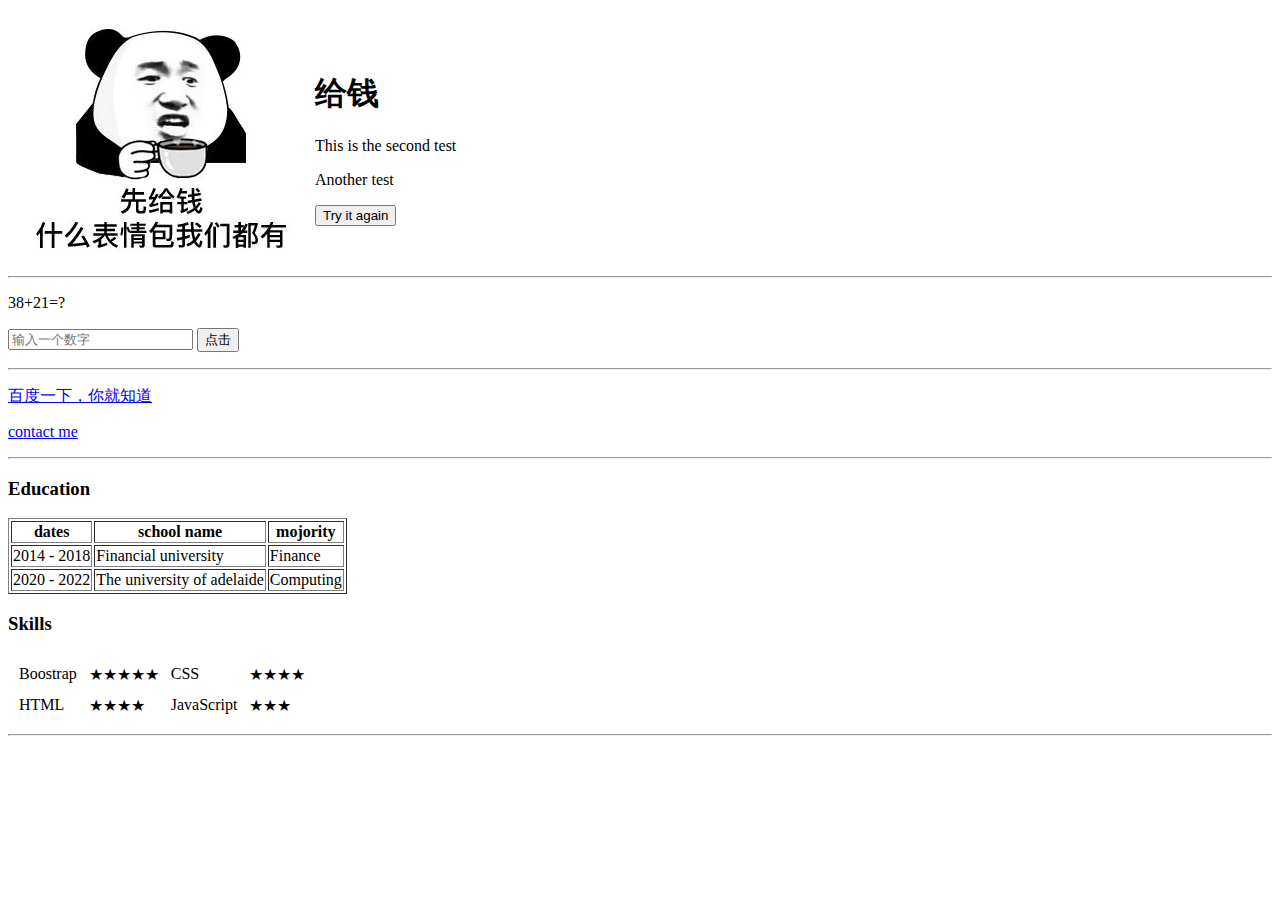
==== index.html @ 896f3994 "Add files via upload" ====
<!DOCTYPE html>
<html lang="en">
<head>
    <meta charset="UTF-8">
    <meta http-equiv="X-UA-Compatible" content="IE=edge">
    <meta name="viewport" content="width=device-width, initial-scale=1.0">
    <title>test</title>
</head>
<body>
    <table>
        <tbody>
            <tr>
                <td><img src="img/emoji.webp" alt="图片跑丢了"></td>
                <td><h1>给钱</h1>
                    <p id="demo">This is the second test</p>
                    <p id="ide" onmouseover="mouseOver()" onmouseout="mouseOut()">Another test</p>
                    <button type="button" onclick="myFunction()">Try it again</button>
                </td>
            </tr>
        </tbody>
    </table>
    <hr>          <!--边界线-->
    <p id="add"></p>
    <input type="number" id="result" placeholder="输入一个数字">
    <button type="button" id="click" onclick="verify()">点击</button>
    <p id="prompt" style="color:red"></p>
    <hr>          <!--边界线-->
    <p><a href="https://www.baidu.com/">百度一下，你就知道</a></p>
    <p><a href="contact.html">contact me</a></p>
    <hr>          <!--边界线-->
    <h3>Education</h3>
    <table border="1">
        <thead>
            <tr>
                <th>dates</th>
                <th>school name</th>
                <th>mojority</th>
            </tr>
        </thead>
        <tbody>
            <tr>
                <td>2014 - 2018</td>
                <td>Financial university</td>
                <td>Finance</td>
            </tr>
            <tr>
                <td>2020 - 2022</td>
                <td>The university of adelaide</td>
                <td>Computing</td>
            </tr>
        </tbody>
    </table>
    <h3>Skills</h3>
    <table cellspacing="10">  
        <tbody>
            <tr>
                <td>Boostrap</td>
                <td>★★★★★</td>
                <td>CSS</td>
                <td>★★★★</td>
            </tr>
            <tr>
                <td>HTML</td>
                <td>★★★★</td>
                <td>JavaScript</td>
                <td>★★★</td>
            </tr>
        </tbody>
    </table>
    <hr>          <!--边界线-->

</body>
<script src="test.js"></script>
</html>
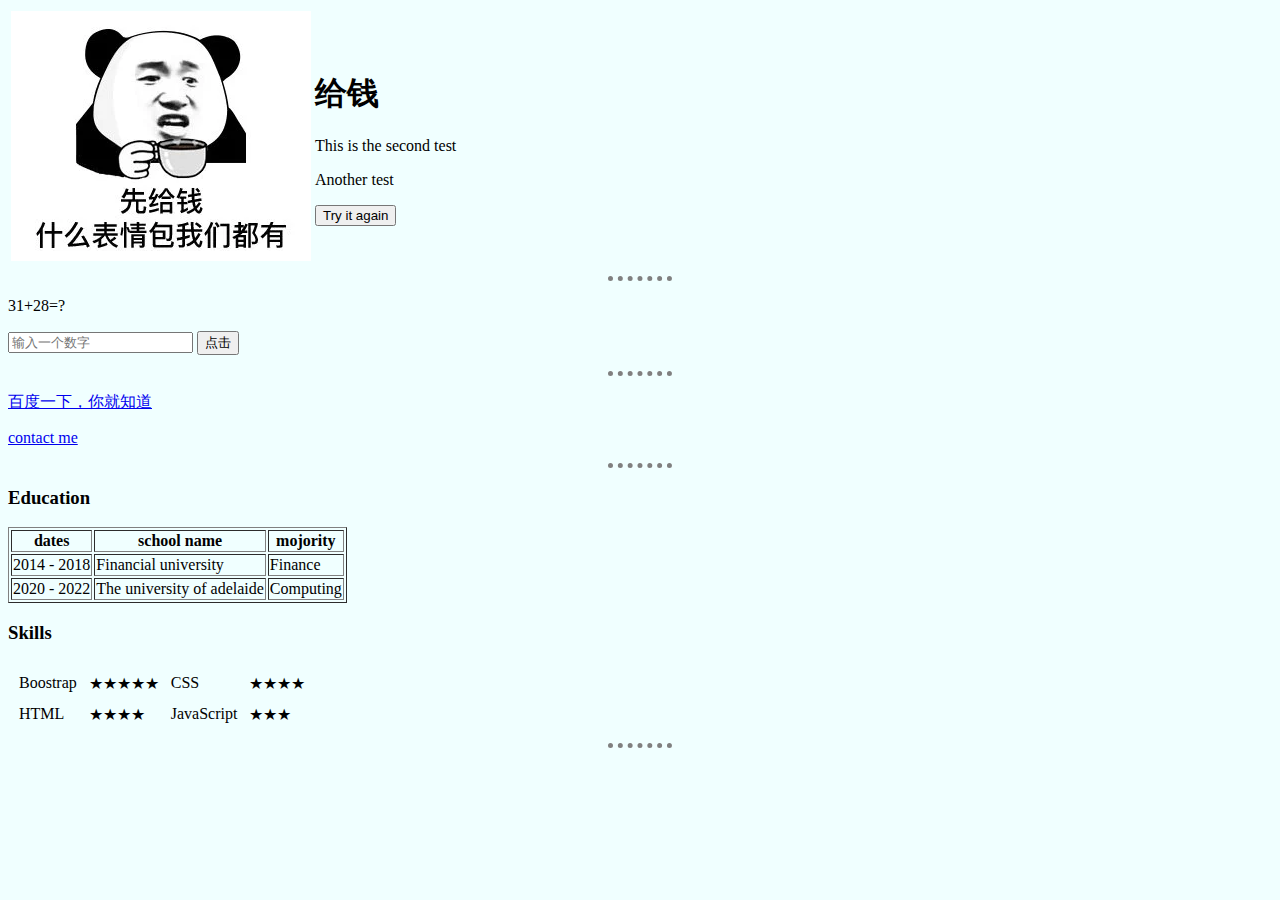
==== commit 1ad621ed: "CSS1" ====
--- a/index.html
+++ b/index.html
@@ -5,8 +5,18 @@
     <meta http-equiv="X-UA-Compatible" content="IE=edge">
     <meta name="viewport" content="width=device-width, initial-scale=1.0">
     <title>test</title>
+    <style>
+        hr {
+            color: grey;
+            border-style: none;
+            border-top-style: dotted;
+            border-width: 5px;
+            width: 5%;
+        }
+    </style>
 </head>
-<body>
+
+<body style="background-color: rgb(240,255,255);">
     <table>
         <tbody>
             <tr>
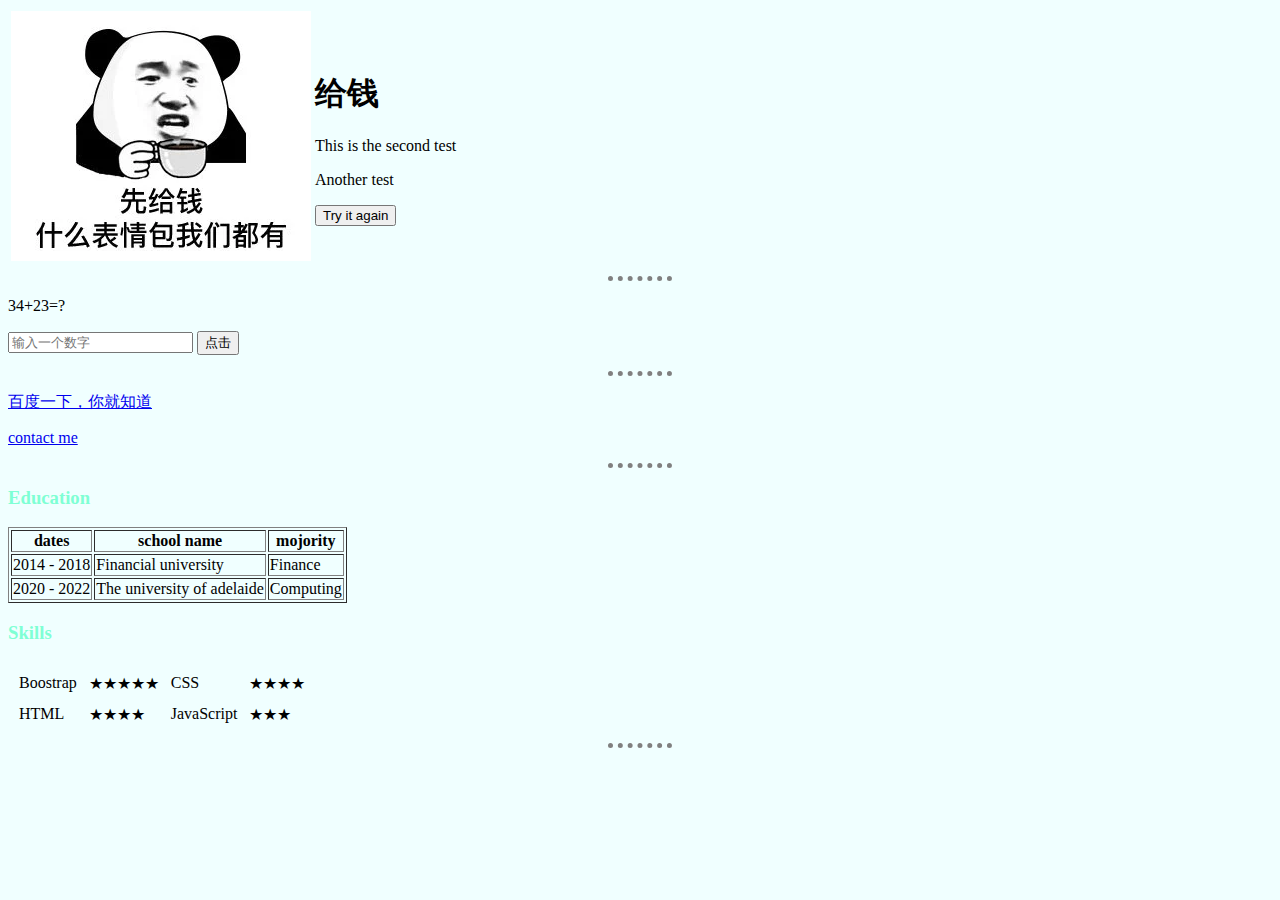
==== commit ffd2d83e: "211129-8：34-CSS2" ====
--- a/index.html
+++ b/index.html
@@ -5,18 +5,10 @@
     <meta http-equiv="X-UA-Compatible" content="IE=edge">
     <meta name="viewport" content="width=device-width, initial-scale=1.0">
     <title>test</title>
-    <style>
-        hr {
-            color: grey;
-            border-style: none;
-            border-top-style: dotted;
-            border-width: 5px;
-            width: 5%;
-        }
-    </style>
+    <link rel="stylesheet" href="CSS/style.css">
 </head>
 
-<body style="background-color: rgb(240,255,255);">
+<body>
     <table>
         <tbody>
             <tr>
--- a/CSS/style.css
+++ b/CSS/style.css
@@ -0,0 +1,15 @@
+body{
+    background-color: rgb(240,255,255);
+}
+
+hr {
+    color: grey;
+    border-style: none;
+    border-top-style: dotted;
+    border-width: 5px;
+    width: 5%;
+}
+
+h3{
+    color: aquamarine;
+}